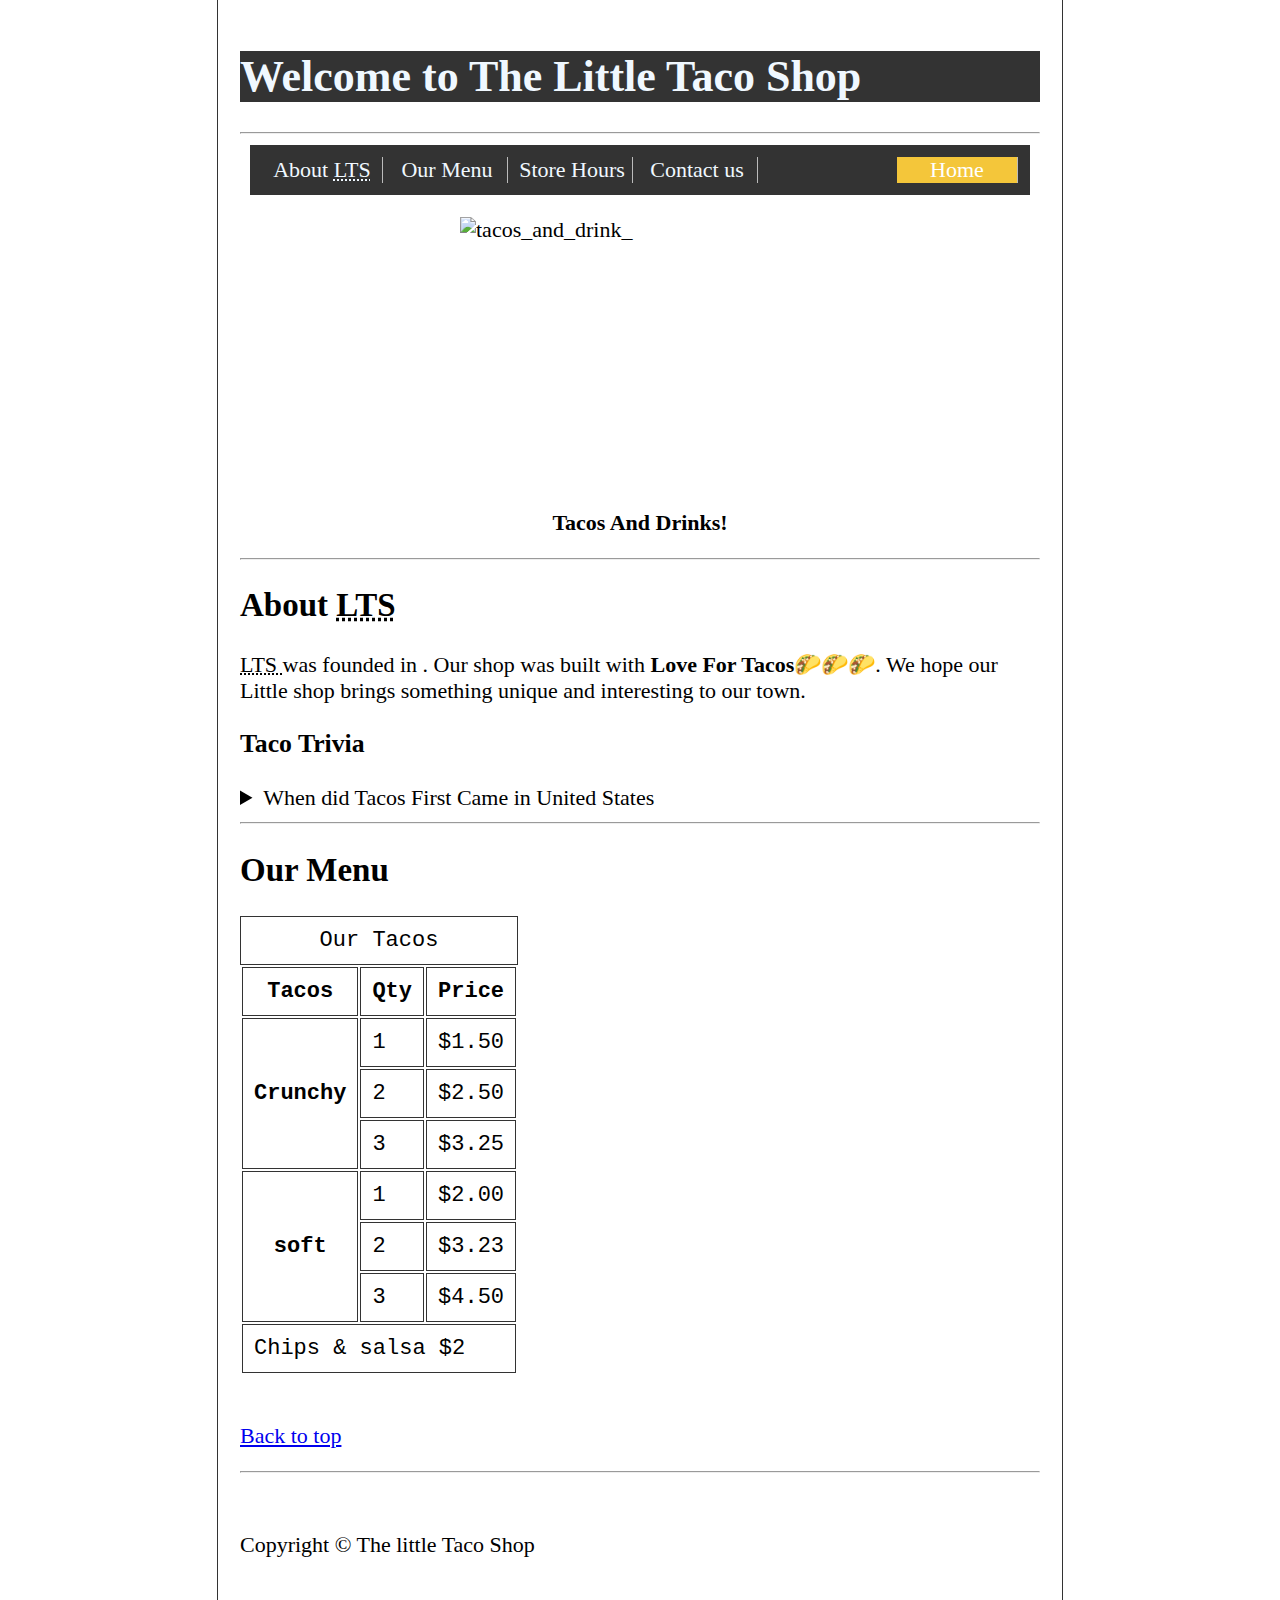
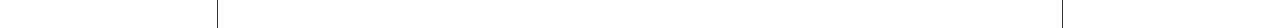
==== index.html @ 56878052 "Add files via upload" ====
<!DOCTYPE html>
<html lang="en">

<head>
    <meta charset="UTF-8">
    <meta http-equiv="X-UA-Compatible" content="IE=edge">
    <meta name="viewport" content="The offical website for The Little Taco Shop, initial-scale=1.0">
    <title>The Little Taco Shop</title>
    <link rel="icon" href="favicon.ico" type="image/x-icon">
    <link rel="stylesheet" href="style.css">
</head>

<body>
    <header>
        <h1> Welcome to The Little Taco Shop</h1>
        <hr>
        <nav>
            <ul>
                <li style="float: right;">
                    <a class="active" href="#home">Home</a>
                </li>

                <li>
                    <a href="#About">  About <abbr title="The Little Taco Shop">LTS  </abbr></a>
                </li>
                
                <li>
                    <a href="#Menu">  Our Menu  </a>
                </li>
                
                <li>
                    <a href="hours.html">  Store Hours </a>
                </li>
                
                <li>
                    <a href="contact.html">Contact us</a>
                </li>
            </ul>
        </nav>
        <figure>
            <img src="IMG/tacos_and_drink_400x267.png" alt="tacos_and_drink_" title="We love Tacos and Drinks!"
                width="400" height="267" 
                class="center">
            <figcaption><br><strong>Tacos And Drinks!</strong></figcaption>
        </figure>
        <hr>
        <main>
            <article id="About">
                <h2> About <abbr title="Little Taco Shop">LTS </abbr></h2>
                <p><abbr title="Little Taco Shop">LTS </abbr> was founded in <time datetime="2022"></time>. Our shop was
                    built with <strong>Love For Tacos</strong>🌮🌮🌮. We hope our Little shop brings something unique
                    and
                    interesting to our town.</p>
                <aside>
                    <h3> Taco Trivia</h3>
                    <details>
                        <summary>
                            When did Tacos First Came in United States</summary>
                        <p>The Taco was first introduced to the United States in <time datetime="1905"></time>.
                            Mexican
                            migrants were coming in
                            to work on railroads and other jobs and started to bring their delicious food with them.
                            Tacos were essentially a street food at this time since they were highly portable and
                            cheap.(source:
                            <cite><a
                                    href="https://www.twistedtaco.com/the-history-of-the-taco#:~:text=The%20Taco%20was%20first%20introduced,were%20highly%20portable%20and%20cheap">twistedtaco</a></cite>)
                        </p>
                    </details>

                </aside>
            </article>
            <hr>
            <article id="Menu">
                <h2>Our Menu</h2>
                <table>
                    <caption> Our Tacos</caption>
                    <thead>
                        <th>Tacos</th>
                        <th scope="col">Qty</th>
                        <th scope="col">Price</th>
                    </thead>
                    <tbody>
                        <tr>
                            <th scope="row" rowspan="3">Crunchy</th>
                            <td>1</td>
                            <td>$1.50</td>
                        <tr>
                            <td>2</td>
                            <td>$2.50</td>

                        </tr>
                        <tr>
                            <td>3</td>
                            <td>$3.25</td>

                        </tr>
                        <tr>
                            <th scope="row" rowspan="3">soft</th>
                            <td>1</td>
                            <td>$2.00</td>
                        <tr>
                            <td>2</td>
                            <td>$3.23</td>

                        </tr>
                        <tr>
                            <td>3</td>
                            <td>$4.50</td>

                        </tr>

                    </tbody>
                    <tfoot>
                        <tr>
                            <td colspan="3">Chips &amp; salsa $2</td>
                        </tr>
                    </tfoot>
                </table>
                <br>
                <p> <a href="#">Back to top</a></p>


            </article>
        </main>
        
        <hr>
        <br>
            <footer>
                <p> Copyright &copy; The little Taco Shop</p>
            </footer>
        <br>       

        


    </header>

</body>

</html>
---- style.css ----
html {
    font-size: 22px;
}
h1{
    background-color: #333;
    color: aliceblue;
}

                    /* NAV BAR STARTS HERE */

ul{
    list-style-type:none;
    margin: 10px;
    padding: 10px;
    /* width: 130px;  */
    background-color: #333;
    overflow: hidden;
}

li a{
    display: block;
    width: 120px;
    color: aliceblue;
    text-decoration: none;
}

li{
    float: left;
    text-align: center;
    border-right:1px solid #bbb ;
    margin: 2px;
    padding: 0px;
}
li a:hover:not(.active){
    background-color: rgb(127, 129, 131);
    color: #333;
}

li a.active {
    border: 0px;
    margin: 0px;
    padding: 0px;
    background-color: #f4c63a;
    color: white;
    width: 120px;
}
                     /* NAV BAR ENDS HERE */
.center {
    display: block;
    margin-left: auto;
    margin-right: auto;
    width: 50%;
  }

figure figcaption{
    text-align: center;

}  
body {
    min-height: 100vh;
    max-width: 800px;
    margin: 0 auto;
    padding: 1rem;
    border-left: 1px solid #333;
    border-right: 1px solid #333;
}

th,
td,
caption {
    border: 1px solid #333;
    font-family: 'Courier New', Courier, monospace;
    border-collapse: separate;
    padding: 0.5rem;
    }
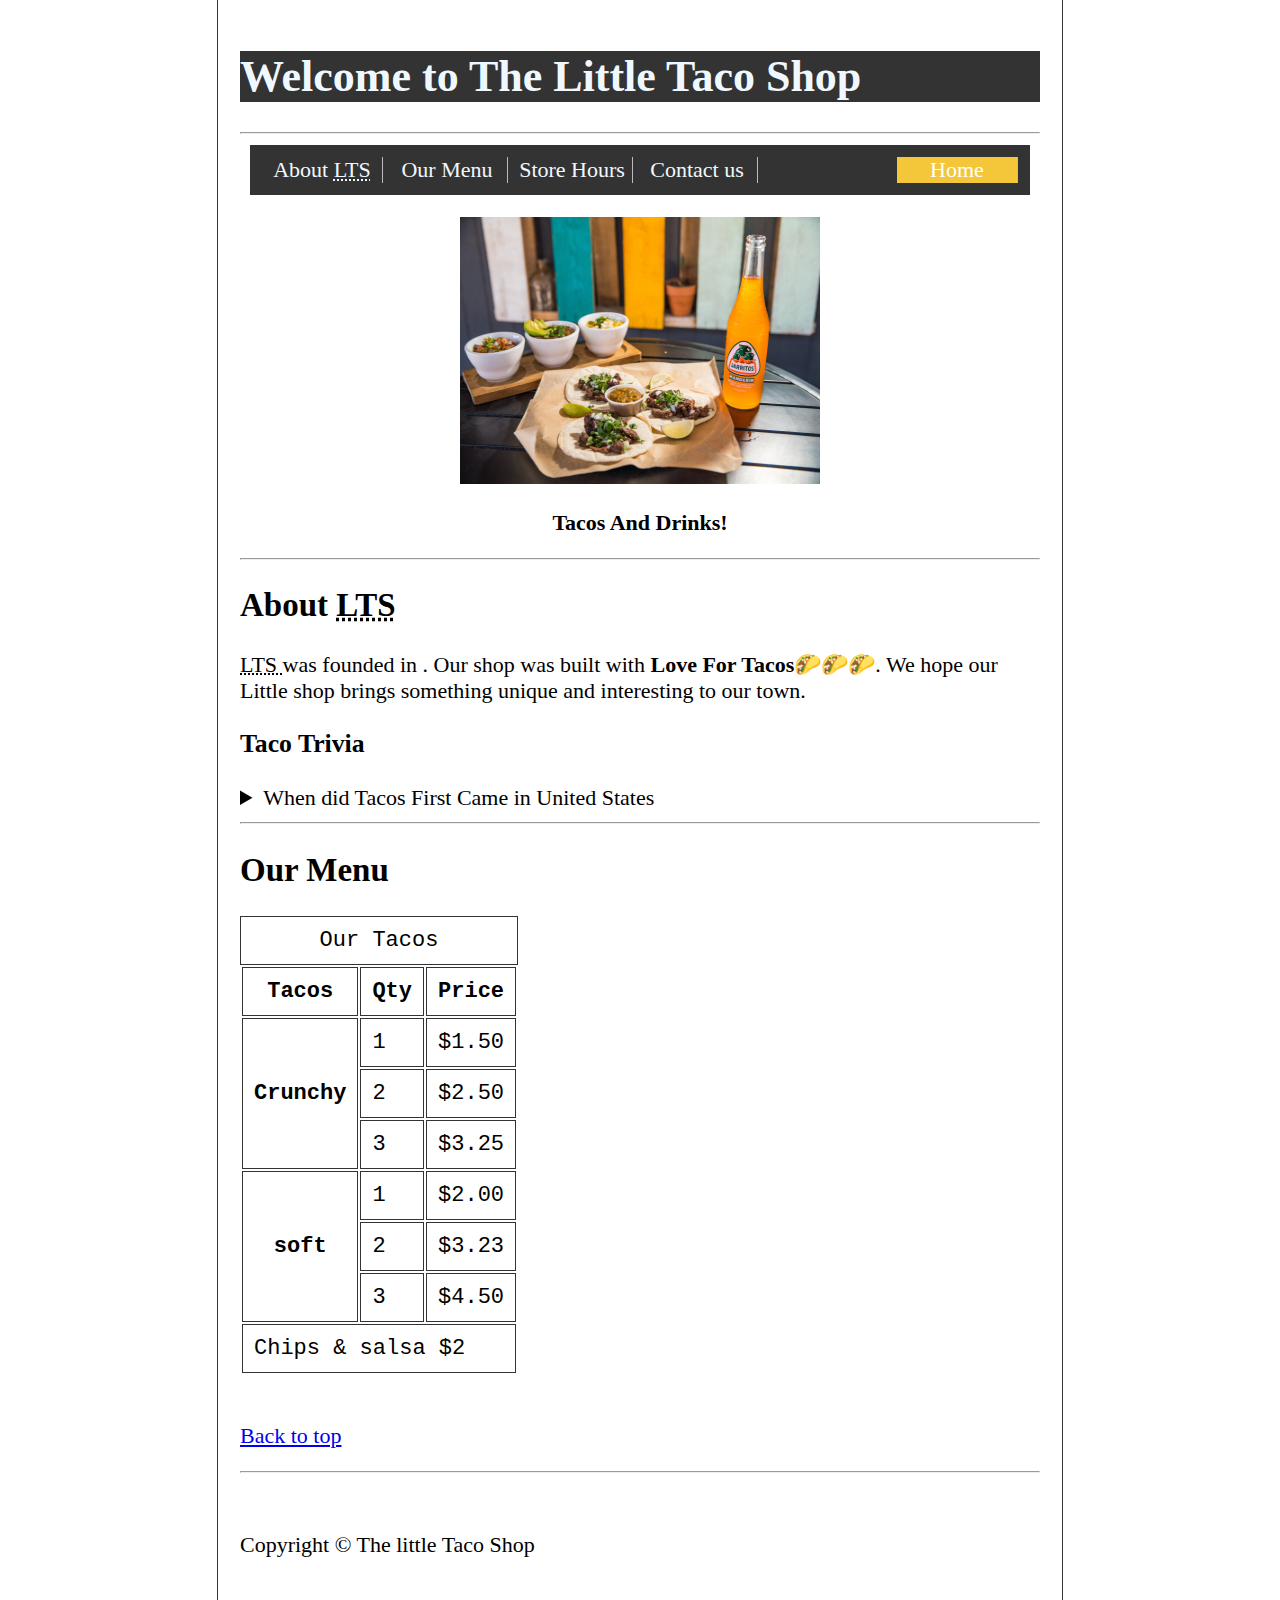
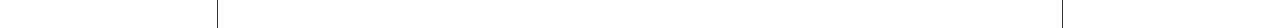
==== commit 8dbc7c05: "Update index.html" ====
--- a/index.html
+++ b/index.html
@@ -38,7 +38,7 @@
             </ul>
         </nav>
         <figure>
-            <img src="IMG/tacos_and_drink_400x267.png" alt="tacos_and_drink_" title="We love Tacos and Drinks!"
+            <img src="tacos_and_drink_400x267.png" alt="tacos_and_drink_" title="We love Tacos and Drinks!"
                 width="400" height="267" 
                 class="center">
             <figcaption><br><strong>Tacos And Drinks!</strong></figcaption>
@@ -137,4 +137,4 @@
 
 </body>
 
-</html>+</html>
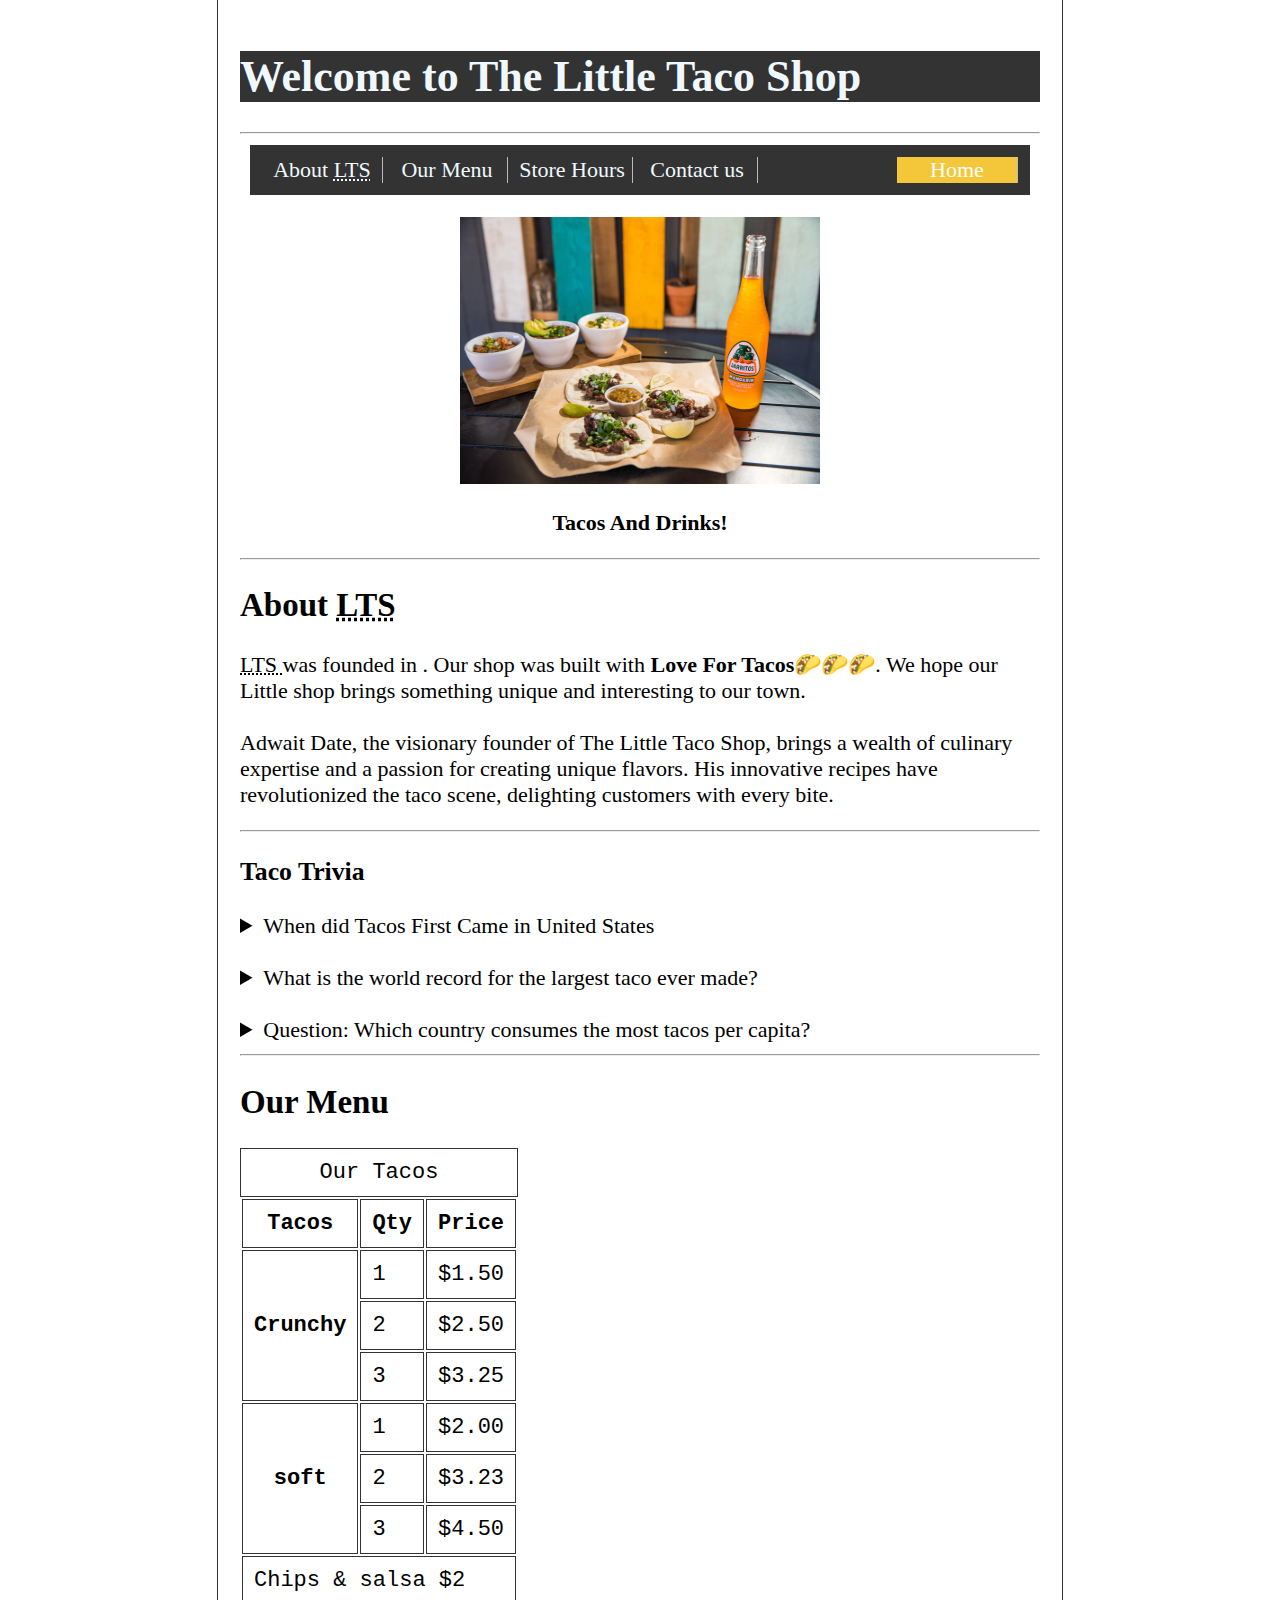
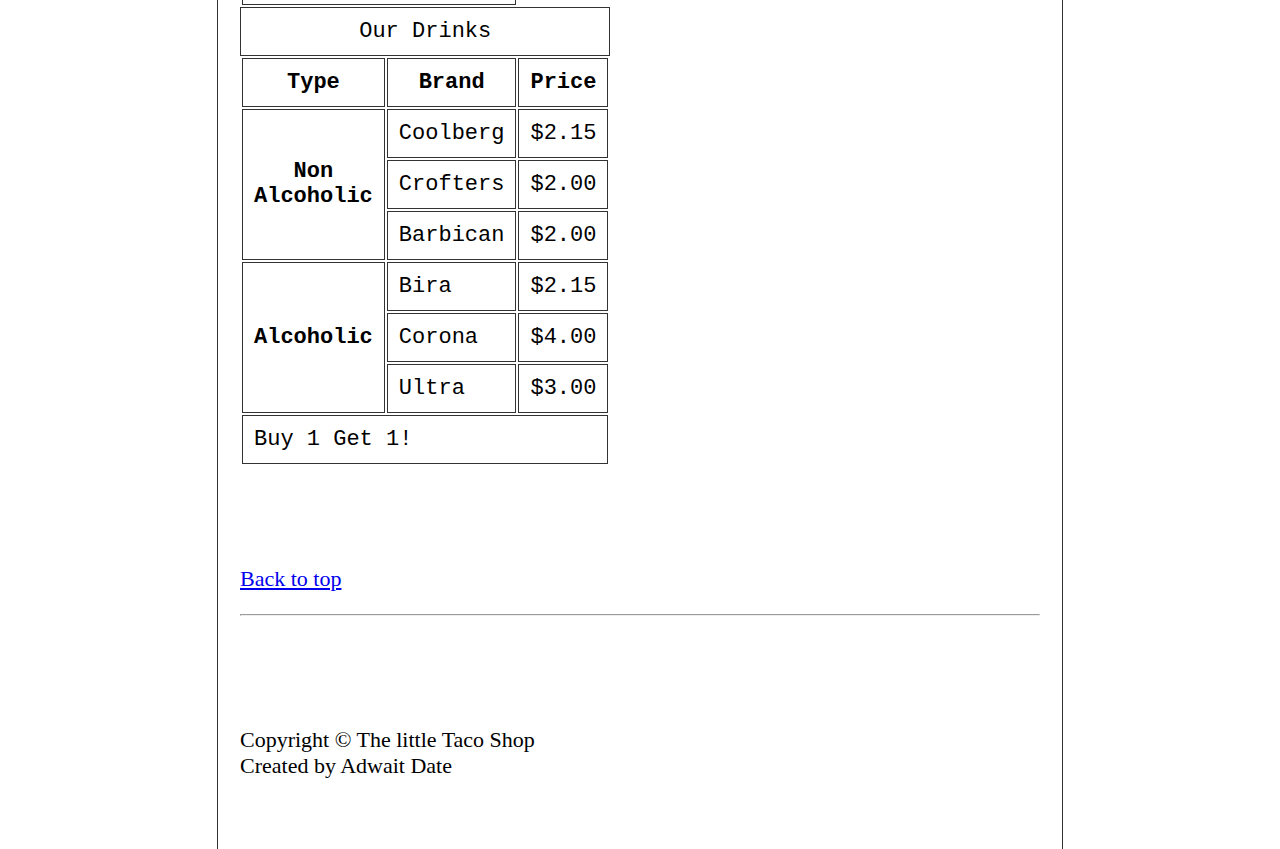
==== commit 3494d788: "Update index.html" ====
--- a/index.html
+++ b/index.html
@@ -2,139 +2,230 @@
 <html lang="en">
 
 <head>
-    <meta charset="UTF-8">
-    <meta http-equiv="X-UA-Compatible" content="IE=edge">
-    <meta name="viewport" content="The offical website for The Little Taco Shop, initial-scale=1.0">
-    <title>The Little Taco Shop</title>
-    <link rel="icon" href="favicon.ico" type="image/x-icon">
-    <link rel="stylesheet" href="style.css">
+  <meta charset="UTF-8" />
+  <meta http-equiv="X-UA-Compatible" content="IE=edge" />
+  <meta name="viewport" content="The offical website for The Little Taco Shop, initial-scale=1.0" />
+  <title>The Little Taco Shop</title>
+  <link rel="icon" href="favicon.ico" type="image/x-icon" />
+  <link rel="stylesheet" href="style.css" />
 </head>
 
 <body>
-    <header>
-        <h1> Welcome to The Little Taco Shop</h1>
+  <div class="top">
+    <!-- <div class="left"></div>
+    <div class="content"> -->
+      <header>
+        <h1>Welcome to The Little Taco Shop</h1>
+    </div>
+    <hr />
+    <div class="nav2f">
+
+      <nav>
+        <ul>
+          <li style="float: right">
+            <a class="active" href="#home">Home</a>
+          </li>
+          
+          <li>
+            <a href="#About">
+              About <abbr title="The Little Taco Shop">LTS </abbr></a>
+            </li>
+            
+            <li>
+              <a href="#Menu"> Our Menu </a>
+            </li>
+            
+            <li>
+              <a href="hours.html"> Store Hours </a>
+            </li>
+            
+        <li>
+          <a href="contact.html">Contact us</a>
+        </li>
+      </ul>
+    </nav>
+    <figure>
+      <img src="tacos_and_drink_400x267.png" alt="tacos_and_drink_" title="We love Tacos and Drinks!" width="400"
+      height="267" class="center" />
+      <figcaption><br /><strong>Tacos And Drinks!</strong></figcaption>
+    </figure>
+    <hr />
+    <main>
+      <article id="About">
+        <h2>About <abbr title="Little Taco Shop">LTS </abbr></h2>
+        <p>
+          <abbr title="Little Taco Shop">LTS </abbr> was founded in
+          <time datetime="2022"></time>. Our shop was built with
+          <strong>Love For Tacos</strong>🌮🌮🌮. We hope our Little shop
+          brings something unique and interesting to our town. <br><br>
+          Adwait Date, the visionary founder of The Little Taco Shop, brings a wealth of culinary expertise and a
+          passion for creating unique flavors. His innovative recipes have revolutionized the taco scene, delighting
+          customers with every bite.
+        </p>
         <hr>
-        <nav>
-            <ul>
-                <li style="float: right;">
-                    <a class="active" href="#home">Home</a>
-                </li>
-
-                <li>
-                    <a href="#About">  About <abbr title="The Little Taco Shop">LTS  </abbr></a>
-                </li>
-                
-                <li>
-                    <a href="#Menu">  Our Menu  </a>
-                </li>
-                
-                <li>
-                    <a href="hours.html">  Store Hours </a>
-                </li>
-                
-                <li>
-                    <a href="contact.html">Contact us</a>
-                </li>
-            </ul>
-        </nav>
-        <figure>
-            <img src="tacos_and_drink_400x267.png" alt="tacos_and_drink_" title="We love Tacos and Drinks!"
-                width="400" height="267" 
-                class="center">
-            <figcaption><br><strong>Tacos And Drinks!</strong></figcaption>
-        </figure>
-        <hr>
-        <main>
-            <article id="About">
-                <h2> About <abbr title="Little Taco Shop">LTS </abbr></h2>
-                <p><abbr title="Little Taco Shop">LTS </abbr> was founded in <time datetime="2022"></time>. Our shop was
-                    built with <strong>Love For Tacos</strong>🌮🌮🌮. We hope our Little shop brings something unique
-                    and
-                    interesting to our town.</p>
-                <aside>
-                    <h3> Taco Trivia</h3>
-                    <details>
-                        <summary>
-                            When did Tacos First Came in United States</summary>
-                        <p>The Taco was first introduced to the United States in <time datetime="1905"></time>.
-                            Mexican
-                            migrants were coming in
-                            to work on railroads and other jobs and started to bring their delicious food with them.
-                            Tacos were essentially a street food at this time since they were highly portable and
-                            cheap.(source:
-                            <cite><a
-                                    href="https://www.twistedtaco.com/the-history-of-the-taco#:~:text=The%20Taco%20was%20first%20introduced,were%20highly%20portable%20and%20cheap">twistedtaco</a></cite>)
-                        </p>
-                    </details>
-
-                </aside>
-            </article>
-            <hr>
-            <article id="Menu">
-                <h2>Our Menu</h2>
-                <table>
-                    <caption> Our Tacos</caption>
-                    <thead>
-                        <th>Tacos</th>
-                        <th scope="col">Qty</th>
-                        <th scope="col">Price</th>
-                    </thead>
-                    <tbody>
-                        <tr>
-                            <th scope="row" rowspan="3">Crunchy</th>
-                            <td>1</td>
-                            <td>$1.50</td>
-                        <tr>
-                            <td>2</td>
-                            <td>$2.50</td>
-
-                        </tr>
-                        <tr>
-                            <td>3</td>
-                            <td>$3.25</td>
-
-                        </tr>
-                        <tr>
-                            <th scope="row" rowspan="3">soft</th>
-                            <td>1</td>
-                            <td>$2.00</td>
-                        <tr>
-                            <td>2</td>
-                            <td>$3.23</td>
-
-                        </tr>
-                        <tr>
-                            <td>3</td>
-                            <td>$4.50</td>
-
-                        </tr>
-
-                    </tbody>
-                    <tfoot>
-                        <tr>
-                            <td colspan="3">Chips &amp; salsa $2</td>
-                        </tr>
-                    </tfoot>
-                </table>
-                <br>
-                <p> <a href="#">Back to top</a></p>
-
-
-            </article>
-        </main>
-        
-        <hr>
-        <br>
-            <footer>
-                <p> Copyright &copy; The little Taco Shop</p>
-            </footer>
-        <br>       
-
-        
-
-
-    </header>
-
+        <aside>
+          <h3>Taco Trivia</h3>
+          <details>
+            <summary>When did Tacos First Came in United States</summary>
+            <p>
+              The Taco was first introduced to the United States in
+              <time datetime="1905"></time>. Mexican migrants were coming in
+              to work on railroads and other jobs and started to bring their
+              delicious food with them. Tacos were essentially a street food
+              at this time since they were highly portable and cheap.(source:
+              <cite><a
+                  href="https://www.twistedtaco.com/the-history-of-the-taco#:~:text=The%20Taco%20was%20first%20introduced,were%20highly%20portable%20and%20cheap">twistedtaco</a></cite>)
+            </p>
+          </details>
+          <br>
+          <details>  
+            <summary>What is the world record for the largest taco ever made?</summary>
+            <p>The largest taco ever made weighed approximately 12,785 pounds (5,799 kg) and measured 246 feet (75
+              meters) long. It was created in Mexicali, Mexico, in 2003.</p>
+            </details>
+            <br>
+            <details>
+              <summary>Question: Which country consumes the most tacos per capita?</summary>
+              <p>The country that consumes the most tacos per capita is the United States. Americans have embraced tacos
+              as a popular and versatile food, enjoying various types of fillings and flavors.</p>
+            </details>
+          </aside>
+      </article>
+      <hr />
+      <article id="Menu">
+        <h2>Our Menu</h2>
+        <!-- LEFT TABLE STARTS FROM HERE -->
+        <div class="table-container">
+          <table>
+            <caption>
+              Our Tacos
+            </caption>
+            <thead>
+              <th>Tacos</th>
+              <th scope="col">Qty</th>
+              <th scope="col">Price</th>
+            </thead>
+            <tbody>
+              <!-- CRUNCHY STARTS HERE  -->
+              <tr>
+                <th scope="row" rowspan="3">Crunchy</th>
+                <td>1</td>
+                <td>$1.50</td>
+              </tr>
+              
+              <tr>
+                <td>2</td>
+                <td>$2.50</td>
+              </tr>
+              
+              <tr>
+                <td>3</td>
+                <td>$3.25</td>
+              </tr>
+              
+              <!-- CRUNCHY ENDS HERE // SOFT STARTS HERE  -->
+              
+              <tr>
+                <th scope="row" rowspan="3">soft</th>
+                <td>1</td>
+                <td>$2.00</td>
+              </tr>
+              
+              <tr>
+                <td>2</td>
+                <td>$3.23</td>
+              </tr>
+              
+              <tr>
+                <td>3</td>
+                <td>$4.50</td>
+              </tr>
+              
+              <!-- SOFT ENDS HERE  -->
+            </tbody>
+            <tfoot>
+              <tr>
+                <td colspan="3">Chips &amp; salsa $2</td>
+              </tr>
+            </tfoot>
+          </table>
+          <!-- LEFT TABLE ENDS HERE  -->
+          
+          <!-- RIGHT TABLE STARTS FROM HERE -->
+          
+          <table>
+            <caption>Our Drinks</caption>
+            
+            <thead>
+              <th>Type</th>
+              <th>Brand</th>
+              <th>Price</th>
+            </thead>
+            
+            <tbody>
+              <!-- >Non Alcoholic Section Starts Here  -->
+              
+              <tr>
+                <th scope="row" rowspan="3">Non<br>Alcoholic</th>
+                <td>Coolberg </td>
+                <td>$2.15</td>
+              </tr>
+
+              <tr>
+                <td>Crofters</td>
+                <td>$2.00</td>
+              </tr>
+              
+              <tr>
+                <td>Barbican</td>
+                <td>$2.00</td>
+              </tr>
+              
+              <!-- >Non Alcoholic Section Ends Here  -->
+              <!-- >Alcoholic Section Starts Here  -->
+              
+              <tr>
+                <th scope="row" rowspan="3">Alcoholic</th>
+                <td>Bira</td>
+                <td>$2.15</td>
+              </tr>
+              
+              <tr>
+                <td>Corona</td>
+                <td>$4.00</td>
+              </tr>
+              
+              <tr>
+                <td>Ultra</td>
+                <td>$3.00</td>
+              </tr>
+              
+              <!-- >Alcoholic Section Ends Here  -->
+              <!-- RIGHT TABLE ENDS HERE -->
+              
+            </tbody>
+            <tfoot>
+              <tr>
+                <td colspan="3"> Buy 1 Get 1!</td>
+              </tr>
+            </tfoot>
+          </table>
+        </div>
+      </article>
+      <br /><br><br>
+      
+      <p><a href="#">Back to top</a></p>
+    </main>
+
+    <hr />
+    <br />
+    <footer>
+      <br><br>
+      <p>Copyright &copy; The little Taco Shop <br>Created by Adwait Date</p>
+    </footer>
+    <br />
+  </header>
+</div>
 </body>
 
 </html>
